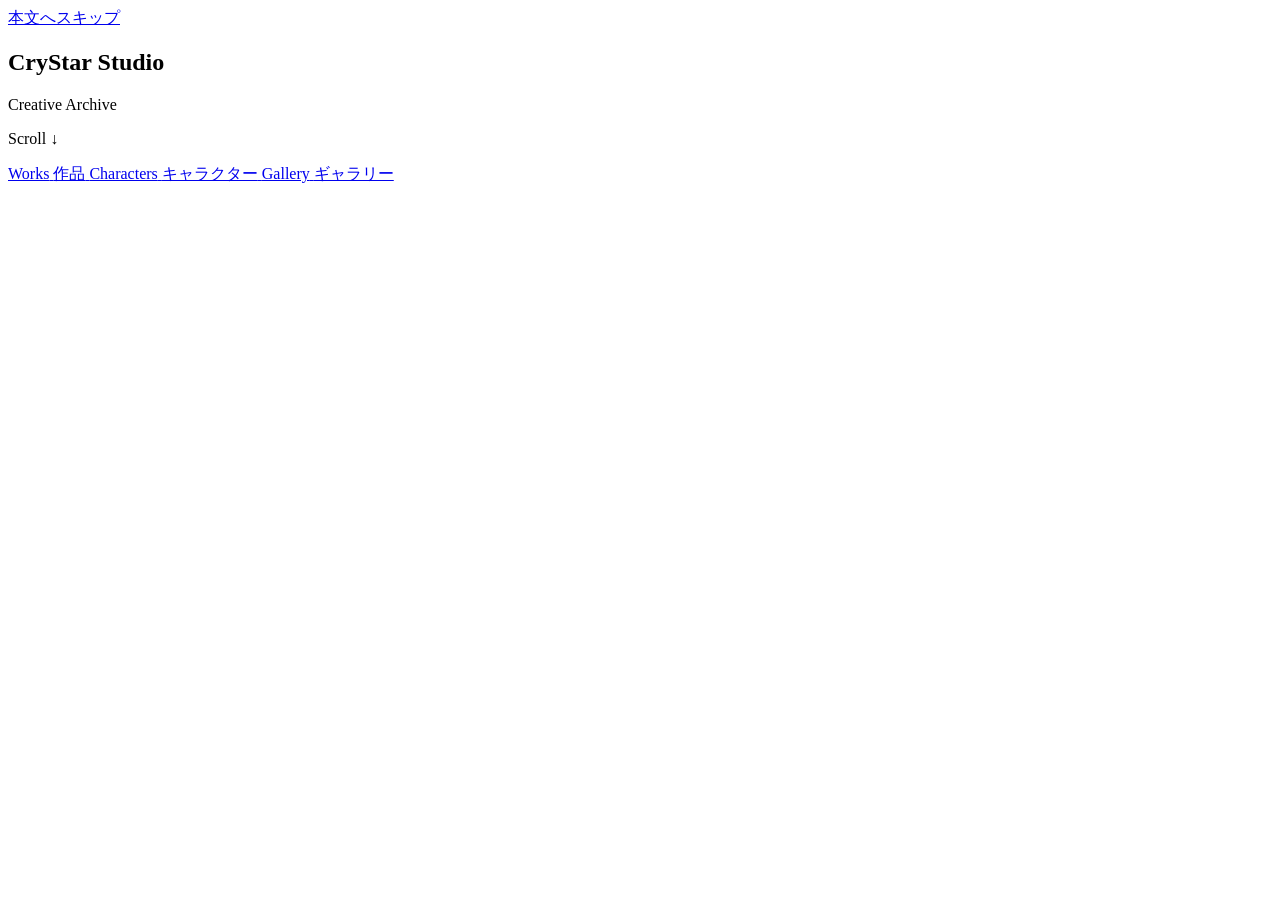
==== index.html @ d5ef9efb "faviconを追加 タブ・ホーム画面用のアイコン一式を Resources/common/icon/ に配置し、 全ページの <head> から参照するようにした。  ロゴの四芒星をSVGのパスで描" ====
<!DOCTYPE html>
<html lang="ja">
<head>
  <meta charset="UTF-8">
  <meta name="viewport" content="width=device-width, initial-scale=1">
  <title>CryStar Studio</title>
  <meta name="description" content="CryStar Studioの創作アーカイブ。ゲーム・小説・世界観設定・イラストを紹介しています。">

  <!-- タブ・ホーム画面のアイコン。相対パスなのでサブディレクトリ公開でもそのまま効く -->
  <link rel="icon" href="Resources/common/icon/favicon.svg" type="image/svg+xml">
  <link rel="icon" href="Resources/common/icon/favicon.ico" sizes="32x32">
  <link rel="apple-touch-icon" href="Resources/common/icon/apple-touch-icon.png">
  <link rel="manifest" href="site.webmanifest">
  <meta name="theme-color" content="#0c1122">

  <link rel="preconnect" href="https://fonts.googleapis.com">
  <link rel="preconnect" href="https://fonts.gstatic.com" crossorigin>
  <link href="https://fonts.googleapis.com/css2?family=Syne:wght@600;700;800&family=Zen+Kaku+Gothic+New:wght@400;500;700&family=Space+Mono:wght@400;700&display=swap" rel="stylesheet">
  <link rel="stylesheet" href="assets/css/main.css">

  <!-- 背景画像はページ表示直後に必要なので先読みしておく -->
  <link rel="preload" as="image" href="Resources/common/top/top_bg.png">
</head>

<!-- data-page の値は site.config.js の NAV の id と一致させる（現在地の判定に使う） -->
<body data-page="top">

  <a class="skip-link" href="#main">本文へスキップ</a>

  <!-- 背景：固定表示。スクロールしても動かない -->
  <div class="top-bg" aria-hidden="true"></div>

  <site-header></site-header>

  <main class="page" id="main">

    <!-- ============ 1つ目の箱 ============ -->
    <section class="top-hero wrap">

      <!-- SNSリンク：右上。項目は site.config.js の SOCIAL で管理 -->
      <social-links class="top-hero__sns" data-variant="aside"></social-links>

      <!-- スタジオ名：中央 -->
      <div class="top-hero__title">
        <h1 class="top-title">
          <span class="top-title__word">CryStar</span>
          <span class="top-title__word">Studio</span>
        </h1>
        <p class="top-hero__tagline">Creative Archive</p>
      </div>

      <p class="top-hero__scroll">Scroll ↓</p>
    </section>

    <!-- ============ 2つ目の箱 ============ -->
    <section class="top-menu wrap" aria-label="コンテンツ一覧">
      <div class="top-menu__grid">

        <!-- 1列目 -->
        <a class="menu-btn" href="works.html">
          <span class="menu-btn__en">Works</span>
          <span class="menu-btn__ja">作品</span>
        </a>

        <a class="menu-btn" href="characters.html">
          <span class="menu-btn__en">Characters</span>
          <span class="menu-btn__ja">キャラクター</span>
        </a>

        <!-- 2列目（単独配置） -->
        <a class="menu-btn menu-btn--solo" href="gallery.html">
          <span class="menu-btn__en">Gallery</span>
          <span class="menu-btn__ja">ギャラリー</span>
        </a>

      </div>
    </section>

  </main>

  <site-footer></site-footer>

  <script type="module" src="assets/js/main.js"></script>
</body>
</html>
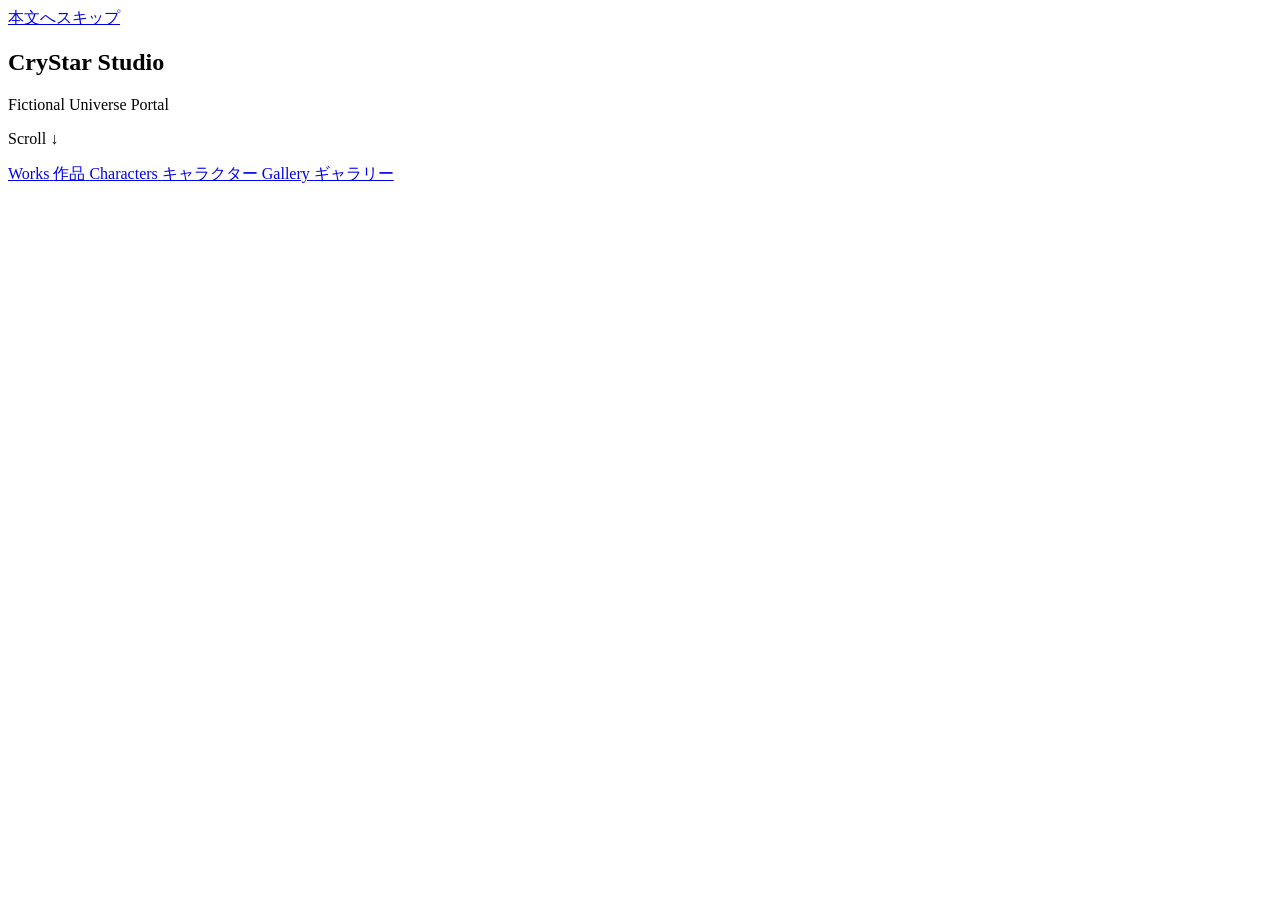
==== commit 3972ac79: "taglineの文字を変更" ====
--- a/index.html
+++ b/index.html
@@ -46,7 +46,7 @@
           <span class="top-title__word">CryStar</span>
           <span class="top-title__word">Studio</span>
         </h1>
-        <p class="top-hero__tagline">Creative Archive</p>
+        <p class="top-hero__tagline">Fictional Universe Portal</p>
       </div>
 
       <p class="top-hero__scroll">Scroll ↓</p>
--- a/assets/css/main.css
+++ b/assets/css/main.css
@@ -0,0 +1,32 @@
+/**
+ * CSSのエントリポイント。各HTMLはこの1ファイルだけを読み込む。
+ * ファイルを足すときは、ここに @import を1行追加する（読み込み順＝優先度順）。
+ */
+
+/* 1. 土台 */
+@import url('reset.css');
+@import url('tokens.css');
+
+/* 2. 全ページ共通のレイアウト */
+@import url('layout.css');
+
+/* 3. パーツ */
+@import url('components/reveal.css');
+@import url('components/page-bg.css');
+@import url('components/header.css');
+@import url('components/work-nav.css');
+@import url('components/footer.css');
+@import url('components/social.css');
+@import url('components/key-visual.css');
+@import url('components/series-card.css');
+@import url('components/stand-image.css');
+@import url('components/character-block.css');
+@import url('components/birthday-calendar.css');
+@import url('components/character-modal.css');
+
+/* 4. ページ */
+@import url('pages/common.css');
+@import url('pages/top.css');
+@import url('pages/works.css');
+@import url('pages/gallery.css');
+@import url('pages/reader.css');
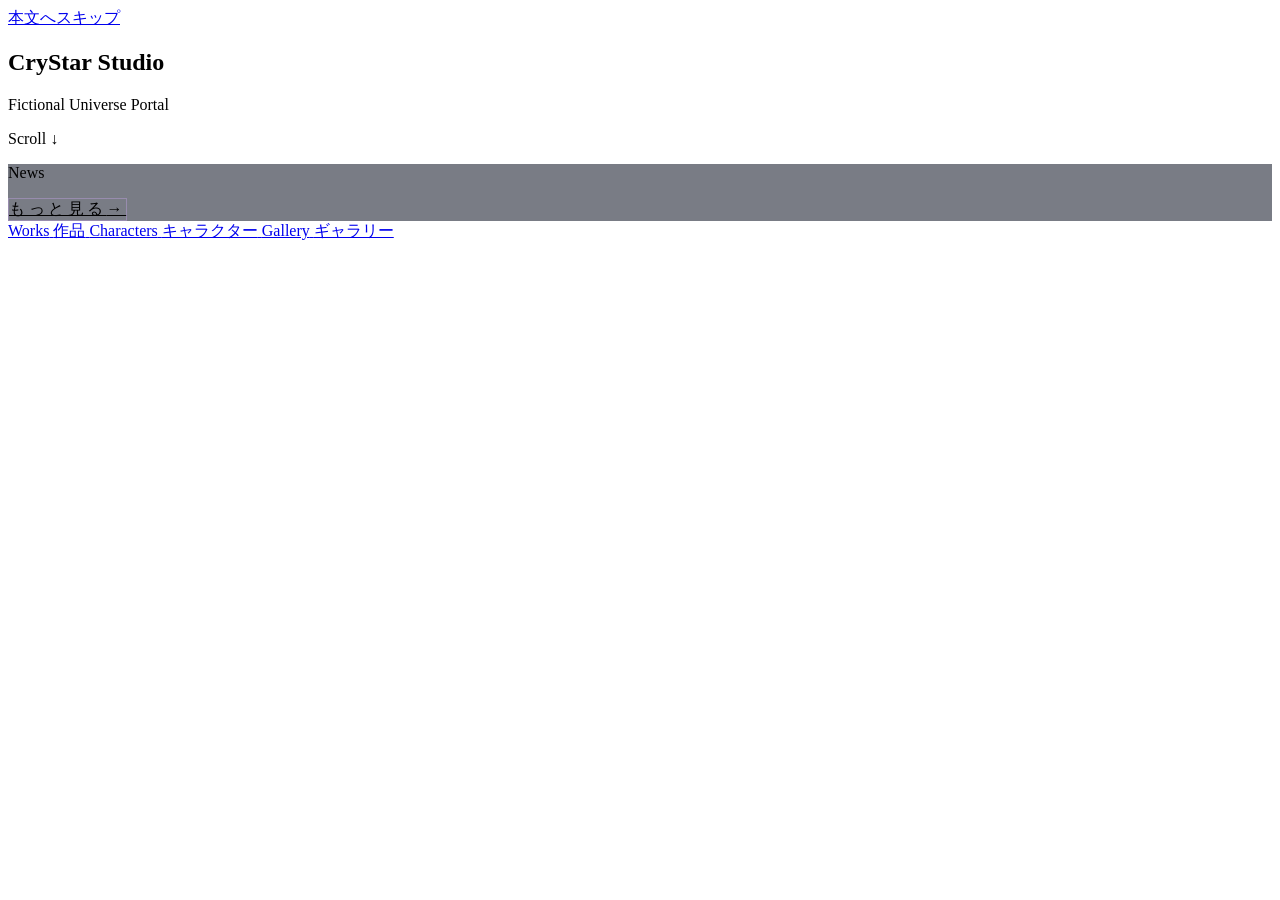
==== commit 29e056b3: "お知らせページ追加" ====
--- a/index.html
+++ b/index.html
@@ -23,7 +23,7 @@
 </head>
 
 <!-- data-page の値は site.config.js の NAV の id と一致させる（現在地の判定に使う） -->
-<body data-page="top">
+<body data-page="top" data-script="top">
 
   <a class="skip-link" href="#main">本文へスキップ</a>
 
@@ -52,7 +52,21 @@
       <p class="top-hero__scroll">Scroll ↓</p>
     </section>
 
-    <!-- ============ 2つ目の箱 ============ -->
+    <!-- ============ 2つ目の箱：お知らせ ============ -->
+    <section class="top-news wrap" aria-label="お知らせ">
+      <div class="top-news__panel">
+        <div class="top-news__head">
+          <p class="eyebrow">News</p>
+        </div>
+
+        <!-- 中身は assets/data/news.js から新しい順に数件だけ差し込まれる -->
+        <div data-top-news></div>
+
+        <a class="top-news__more" href="news.html">もっと見る</a>
+      </div>
+    </section>
+
+    <!-- ============ 3つ目の箱 ============ -->
     <section class="top-menu wrap" aria-label="コンテンツ一覧">
       <div class="top-menu__grid">
 
--- a/assets/css/main.css
+++ b/assets/css/main.css
@@ -23,6 +23,8 @@
 @import url('components/character-block.css');
 @import url('components/birthday-calendar.css');
 @import url('components/character-modal.css');
+@import url('components/news-list.css');
+@import url('components/news-modal.css');
 
 /* 4. ページ */
 @import url('pages/common.css');
